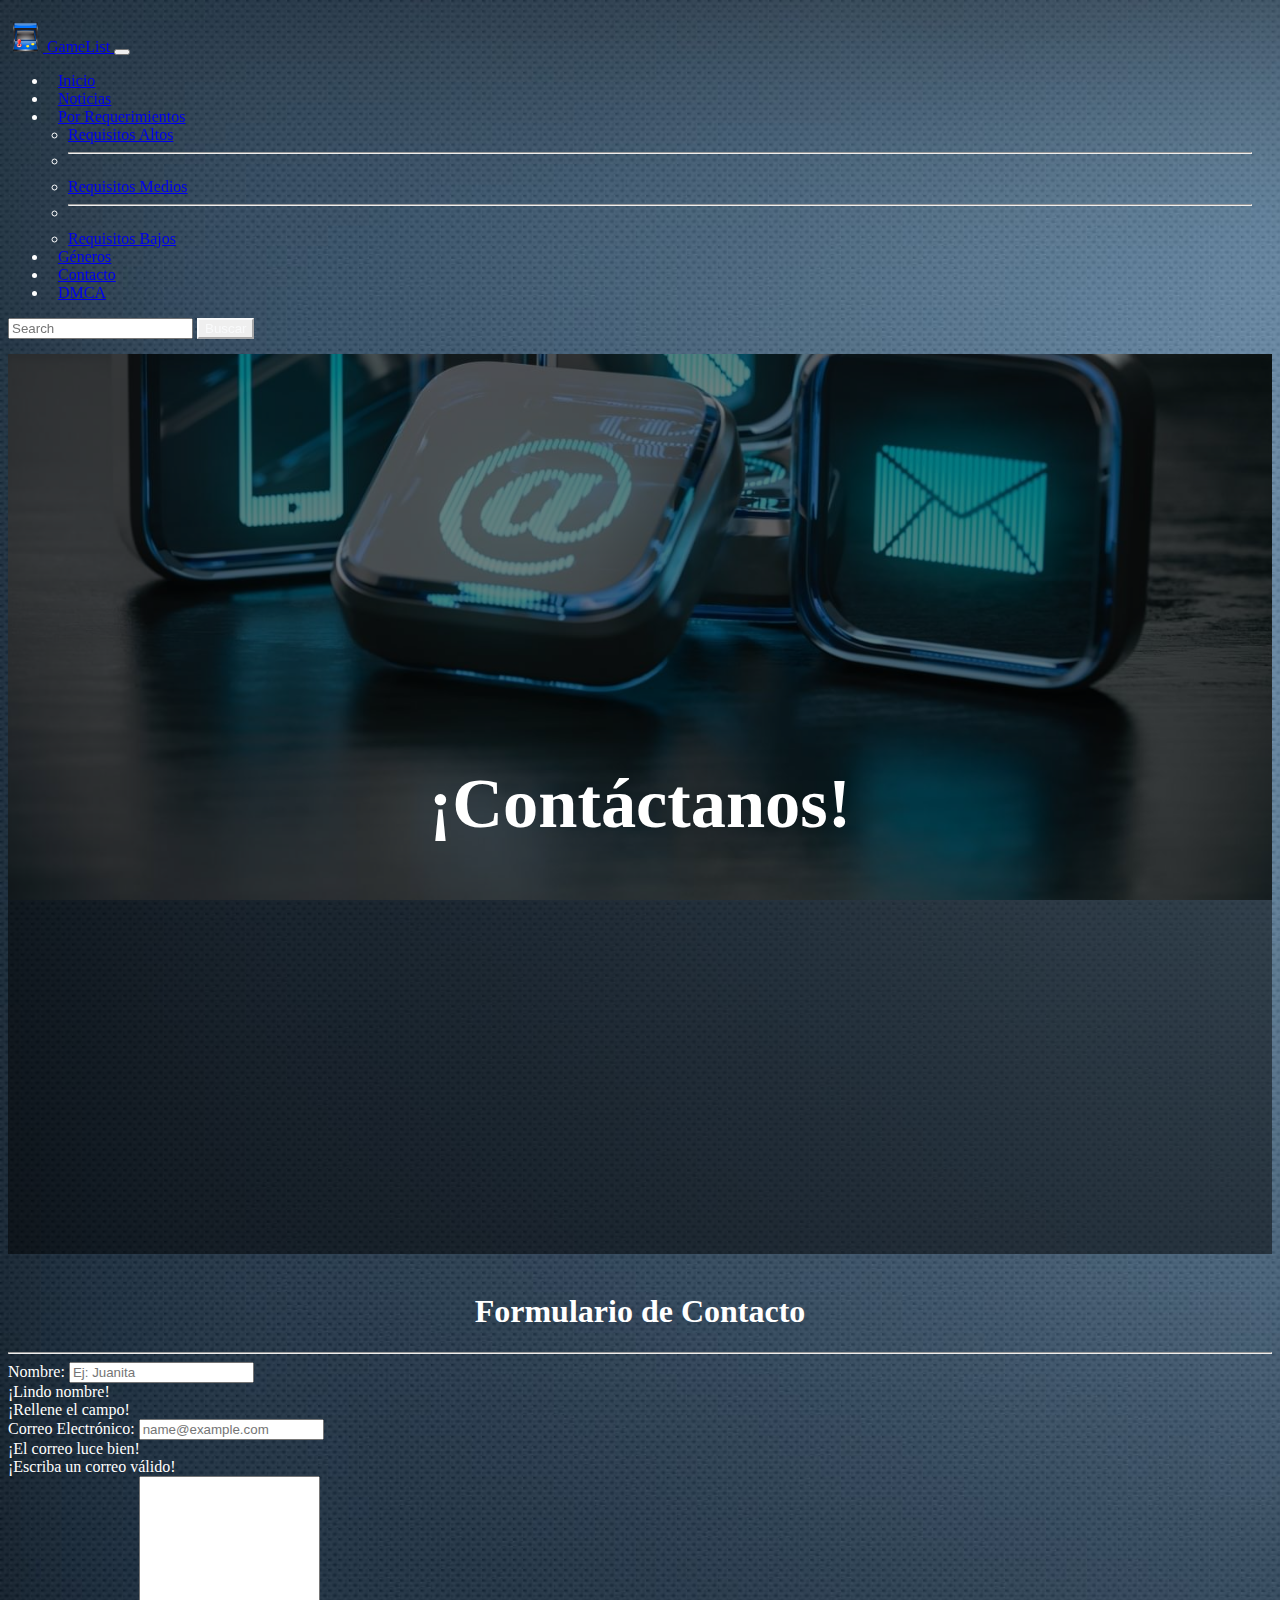
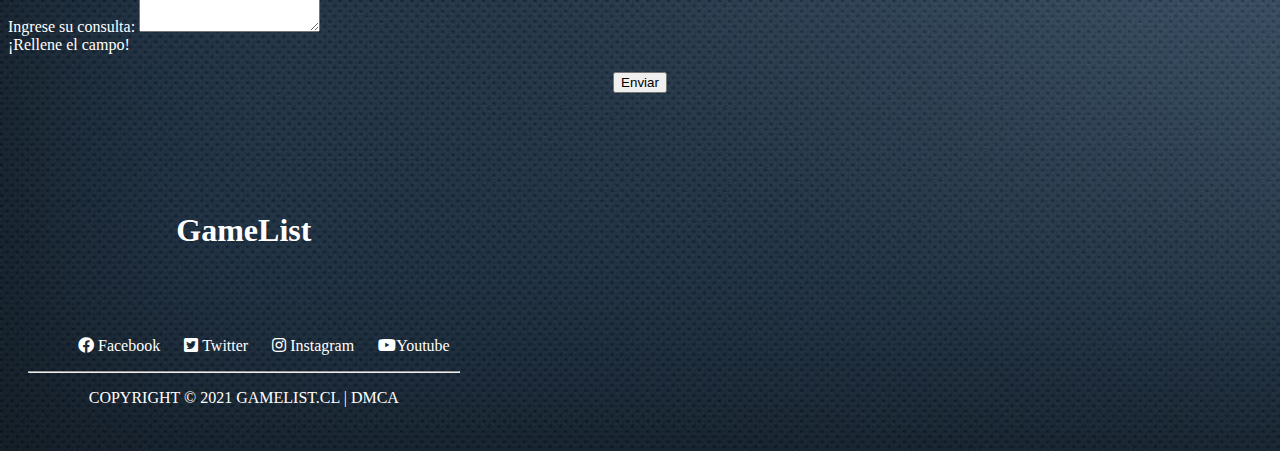
==== contacto.html @ 4ab1d117 "creacion formulario contacto con validacion" ====
<!DOCTYPE html>
<html lang="es">

<head>
    <meta charset="UTF-8">
    <meta http-equiv="X-UA-Compatible" content="IE=edge">
    <meta name="viewport" content="width=device-width, initial-scale=1.0">
    <link href="https://cdn.jsdelivr.net/npm/bootstrap@5.0.0-beta3/dist/css/bootstrap.min.css" rel="stylesheet" integrity="sha384-eOJMYsd53ii+scO/bJGFsiCZc+5NDVN2yr8+0RDqr0Ql0h+rP48ckxlpbzKgwra6" crossorigin="anonymous">
    <link rel="stylesheet" href="https://use.fontawesome.com/releases/v5.0.8/css/all.css">
    <link rel="stylesheet" href="css/index.css">
    <title>Inicio</title>
</head>

<body>
    <!-- HEADER -->
    <header>
        <nav class="navbar navbar-expand-lg navbar-dark bg-dark">
            <div class="container-fluid">
                <a class="navbar-brand" href="#">
                    <img src="img/logo.png" alt="" width="35" height="30" class="d-inline-block align-text-top"> GameList
                </a>
                <button class="navbar-toggler" type="button" data-bs-toggle="collapse" data-bs-target="#navbarSupportedContent" aria-controls="navbarSupportedContent" aria-expanded="false" aria-label="Toggle navigation">
            <span class="navbar-toggler-icon"></span>
          </button>
                <div class="collapse navbar-collapse" id="navbarSupportedContent">
                    <ul class="navbar-nav me-auto mb-2 mb-lg-0">
                        <li class="nav-item elemento">
                            <a class="nav-link" aria-current="page" href="index.html">Inicio</a>
                        </li>
                        <li class="nav-item elemento">
                            <a class="nav-link" href="#">Noticias</a>
                        </li>
                        <li class="nav-item dropdown elemento">
                            <a class="nav-link dropdown-toggle" href="#" id="navbarDropdown" role="button" data-bs-toggle="dropdown" aria-expanded="false">
                        Por Requerimientos
                        </a>
                            <ul class="dropdown-menu elemento" aria-labelledby="navbarDropdown">
                                <li><a class="dropdown-item" href="#">Requisitos Altos</a></li>
                                <li>
                                    <hr class="dropdown-divider">
                                </li>
                                <li><a class="dropdown-item" href="#">Requisitos Medios</a></li>
                                <li>
                                    <hr class="dropdown-divider">
                                </li>
                                <li><a class="dropdown-item" href="#">Requisitos Bajos</a></li>
                            </ul>
                        </li>
                        <li class="nav-item elemento">
                            <a class="nav-link" href="#">Géneros</a>
                        </li>
                        <li class="nav-item elemento">
                            <a class="nav-link active" href="contacto.html">Contacto</a>
                        </li>
                        <li class="nav-item elemento">
                            <a class="nav-link" href="dmca.html">DMCA</a>
                        </li>
                    </ul>
                    <form class="d-flex" style="padding-right: 10px;">
                        <input class="form-control me-2" type="search" placeholder="Search" aria-label="Search">
                        <button class="btn btn-outline-success" type="submit">Buscar</button>
                    </form>
                </div>
            </div>
        </nav>
        <div class="container-fluid hero-image" style="padding: 0; background-image: url(/img/hero-image-contacto.jpg);">
            <div class="hero-image-opacity">
                <div class="hero-image-title">
                    ¡Contáctanos!
                </div>
            </div>
        </div>
    </header>
    <br>
    <!-- CONTENIDO -->
    <section class="container">
        <form action="" class="row g-3 needs-validation" novalidate>
            <h1 style="text-align: center;">Formulario de Contacto</h1>
            <hr>
            <!-- Contacto -->
            <div class="col-lg-1"></div>
            <div class="col-lg-10" style="margin-top: 0; margin-bottom: 0;">
                <label for="nombre" class="form-label">Nombre:</label>
                <input type="name" class="form-control" id="nombre" placeholder="Ej: Juanita" required>
                <div class="valid-feedback">
                    ¡Lindo nombre!
                </div>
                <div class="invalid-feedback">
                    ¡Rellene el campo!
                </div>
            </div>
            <div class="col-lg-1"></div>
            <div class="col-lg-1"></div>
            <div class="col-lg-10" style="margin-top: 0; margin-bottom: 0;">
                <label for="email" class="form-label">Correo Electrónico:</label>
                <input type="email" class="form-control" id="email" placeholder="name@example.com" required>
                <div class="valid-feedback">
                    ¡El correo luce bien!
                </div>
                <div class="invalid-feedback">
                    ¡Escriba un correo válido!
                </div>
            </div>
            <div class="col-lg-1"></div>
            <div class="col-lg-1"></div>
            <div class="col-lg-10" style="margin-top: 0; margin-bottom: 0;">
                <label for="comentario" class="form-label">Ingrese su consulta:</label>
                <textarea class="form-control" id="comentario" rows="3" style="min-height: 150px; max-height: 500px;" required></textarea>
                <div class="invalid-feedback">
                    ¡Rellene el campo!
                </div>
            </div>
            <div class="col-lg-1"></div>
            <br>
            <div class="col-lg-1"></div>
            <div class="col-lg-10" style="text-align: center;">
                <button class="btn btn-primary" type="submit">Enviar</button>
            </div>
            <div class="col-lg-1"></div>
        </form>
    </section>
    <!-- FOOTER -->
    <footer class="footer bg-dark ">
        <div class="container ">
            <div class="row mb-5 ">
                <div class="col-md-4 logo-footer ">
                    <h1>GameList</h1>
                </div>
                <div class="col-md-4">
                </div>
                <div class="col-md-4 social ">
                    <ul class="list-unstyled ">
                        <li>
                            <a href=" ">
                                <i class="fab fa-facebook "> Facebook</i>
                            </a>
                        </li>
                        <li>
                            <a href=" ">
                                <i class="fab fa-twitter-square "> Twitter</i>
                            </a>
                        </li>
                        <li>
                            <a href=" ">
                                <i class="fab fa-instagram "> Instagram</i>
                            </a>
                        </li>
                        <li>
                            <a href=" ">
                                <i class="fab fa-youtube">Youtube</i>
                            </a>
                        </li>
                    </ul>
                </div>
            </div>
            <hr>
            <div class="container derechos">
                <p>COPYRIGHT © 2021 GAMELIST.CL | DMCA
                </p>
            </div>
        </div>
    </footer>

    <!-- Scripts -->
    <script type="text/javascript" src="js/formulario-contacto.js"></script>
    <!-- Bootstrap Bundle with Popper -->
    <script src="https://cdn.jsdelivr.net/npm/bootstrap@5.0.0-beta3/dist/js/bootstrap.bundle.min.js " integrity="sha384-JEW9xMcG8R+pH31jmWH6WWP0WintQrMb4s7ZOdauHnUtxwoG2vI5DkLtS3qm9Ekf " crossorigin="anonymous "></script>
</body>

</html>
---- css/index.css ----
body {
    color: white;
    background-image: url(../img/bg-mosaico.jpg);
    background-size: cover;
}


/*NAVBAR*/

.navbar {
    padding-top: .9rem;
    padding-bottom: .9rem;
    position: sticky;
    top: 0;
}

.elemento {
    padding-left: 10px;
    padding-right: 10px;
}

.btn-outline-success {
    color: #f9fafb;
    border-color: #f9fafb;
}

.btn-outline-success:hover {
    color: black;
    background-color: white;
    border-color: black;
}


/*HERO IMAGE*/

.hero-image {
    background-image: url('../img/hero-image.png');
    background-repeat: no-repeat;
    background-size: cover;
    background-position: center;
    background-attachment: fixed;
}

.hero-image-opacity {
    width: 100%;
    min-height: 100vh;
    display: flex;
    justify-content: center;
    align-items: center;
    text-align: center;
    background-color: rgba(0, 0, 0, 0.5);
}

.hero-image-title {
    font-size: 5.5vw;
    color: #FFFFFF;
    font-weight: 700;
}


/*CARRUSEL*/

.carousel-caption {
    background-color: rgba(41, 23, 1, 0.75);
    height: 100%;
    left: 0;
    top: 0;
    padding-left: 20px;
    width: 340px;
    margin: 0;
    opacity: 0.9;
}


/*MEDIA QUERY PARA TAMAÑO DE TEXTO DEL CARRUSEL SEGUN TAMAÑO DE PANTALLA*/

@media (max-width: 777px) {
    .carousel-caption h3 {
        font-size: 100%;
    }
    .carousel-caption p {
        font-size: 70%;
    }
}

@media (max-width: 560px) {
    .carousel-caption h3 {
        font-size: 100%;
    }
    .carousel-caption p {
        font-size: 70%;
    }
}

@media (max-width: 400px) {
    .carousel-caption h3 {
        font-size: 50%;
    }
    .carousel-caption p {
        font-size: 30%;
    }
    .texto-carrusel {
        width: 50%;
    }
}


/* FOOTER */

.footer {
    margin-top: 3rem;
    padding: 20px;
    color: white;
    display: flex;
    text-align: center;
}

.logo-footer {
    text-align: center;
    padding-top: 30px;
}

.social {
    text-align: center;
    padding-top: 50px;
}

.social li {
    display: inline-block;
    margin-left: 10px;
    margin-right: 10px;
}

.social a {
    text-decoration: none;
    color: #ffffff;
}
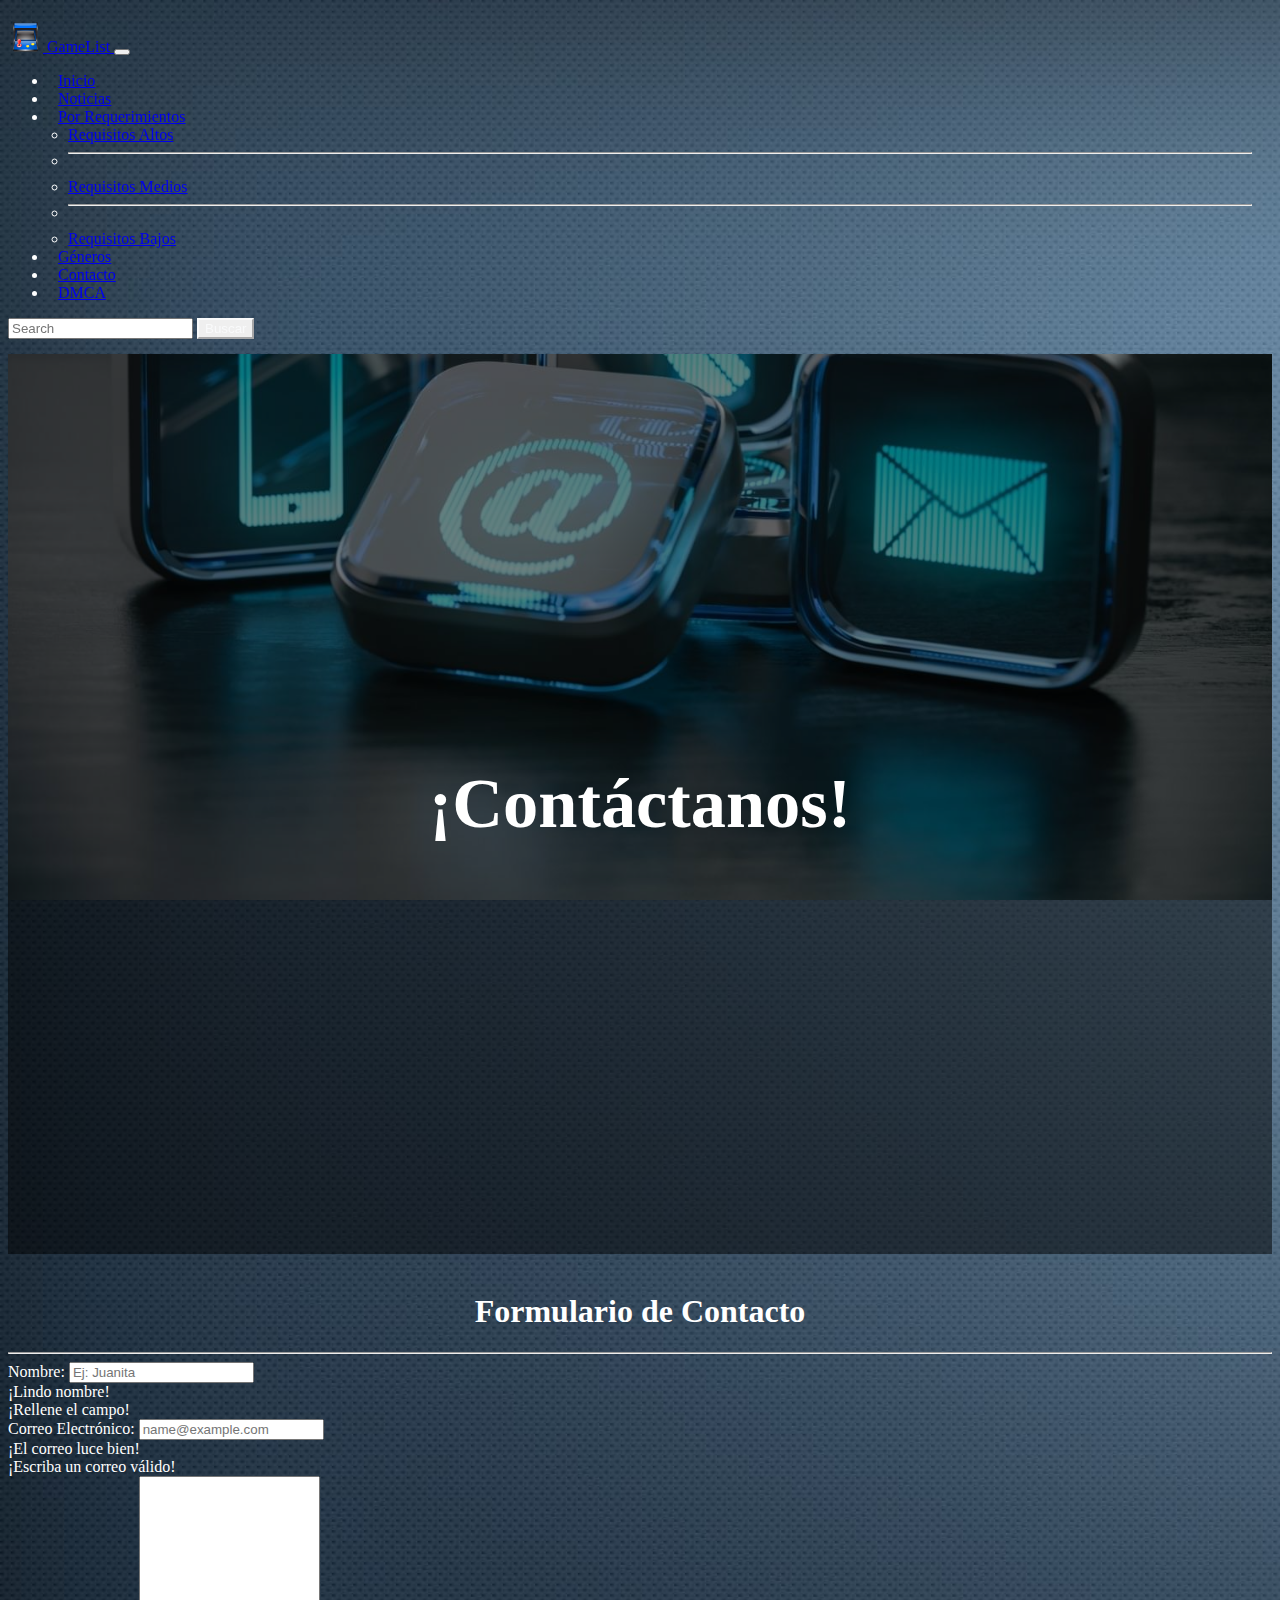
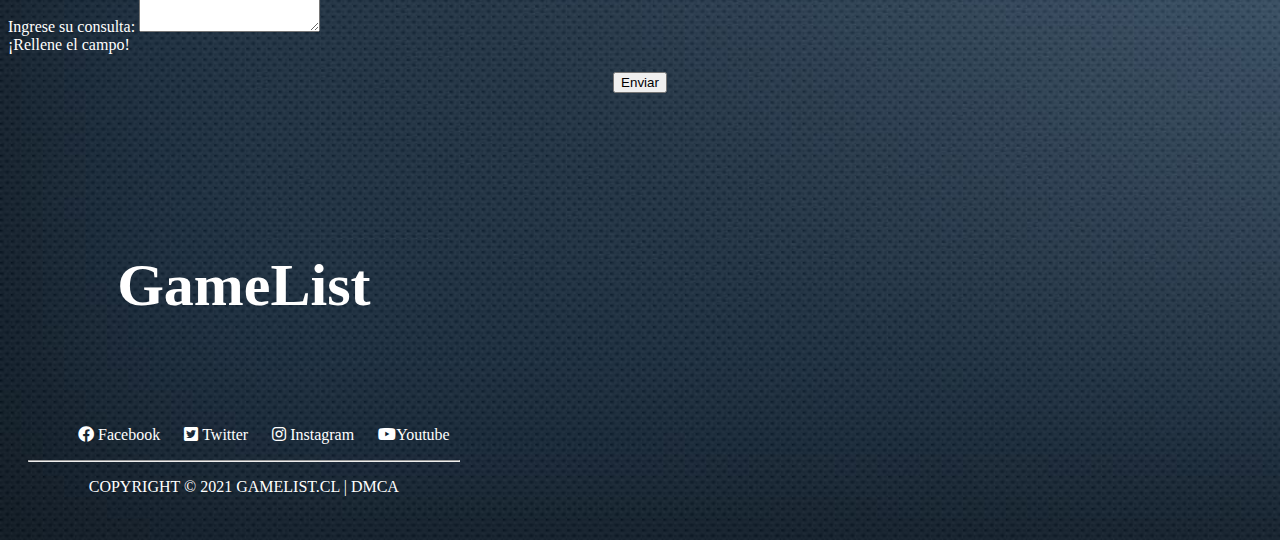
==== commit e07e7128: "envio de formulario a email" ====
--- a/contacto.html
+++ b/contacto.html
@@ -63,7 +63,7 @@
                 </div>
             </div>
         </nav>
-        <div class="container-fluid hero-image" style="padding: 0; background-image: url(/img/hero-image-contacto.jpg);">
+        <div class="container-fluid hero-image" style="padding: 0; background-image: url(https://aguilerajosue.github.io/GameList/img/hero-image-contacto.jpg);">
             <div class="hero-image-opacity">
                 <div class="hero-image-title">
                     ¡Contáctanos!
@@ -74,14 +74,14 @@
     <br>
     <!-- CONTENIDO -->
     <section class="container">
-        <form action="" class="row g-3 needs-validation" novalidate>
+        <form name="contacto" action="https://formspree.io/f/moqyvwbr" method="post" class="row g-3 needs-validation" novalidate>
             <h1 style="text-align: center;">Formulario de Contacto</h1>
             <hr>
             <!-- Contacto -->
             <div class="col-lg-1"></div>
             <div class="col-lg-10" style="margin-top: 0; margin-bottom: 0;">
                 <label for="nombre" class="form-label">Nombre:</label>
-                <input type="name" class="form-control" id="nombre" placeholder="Ej: Juanita" required>
+                <input type="name" class="form-control" name="nombre" placeholder="Ej: Juanita" required>
                 <div class="valid-feedback">
                     ¡Lindo nombre!
                 </div>
@@ -93,7 +93,7 @@
             <div class="col-lg-1"></div>
             <div class="col-lg-10" style="margin-top: 0; margin-bottom: 0;">
                 <label for="email" class="form-label">Correo Electrónico:</label>
-                <input type="email" class="form-control" id="email" placeholder="name@example.com" required>
+                <input type="email" class="form-control" name="email" placeholder="name@example.com" required>
                 <div class="valid-feedback">
                     ¡El correo luce bien!
                 </div>
@@ -105,7 +105,7 @@
             <div class="col-lg-1"></div>
             <div class="col-lg-10" style="margin-top: 0; margin-bottom: 0;">
                 <label for="comentario" class="form-label">Ingrese su consulta:</label>
-                <textarea class="form-control" id="comentario" rows="3" style="min-height: 150px; max-height: 500px;" required></textarea>
+                <textarea class="form-control" name="comentario" rows="3" style="min-height: 150px; max-height: 500px;" required></textarea>
                 <div class="invalid-feedback">
                     ¡Rellene el campo!
                 </div>
--- a/css/index.css
+++ b/css/index.css
@@ -105,6 +105,42 @@
 }
 
 
+/* CARD */
+
+.tarjetas {
+    margin: 0;
+    text-align: center;
+}
+
+.tarjeta {
+    padding: 10px;
+    text-align: center;
+}
+
+.card {
+    width: 100%;
+}
+
+.card-body {
+    color: #000;
+}
+
+
+/* MEDIA QUERT TAMAÑO TEXTO CARRUSEL */
+
+@media (max-width: 768px) {
+    .carousel-caption h3 {
+        font-size: 50%;
+    }
+    .carousel-caption p {
+        font-size: 30%;
+    }
+    .texto-carrusel {
+        width: 50%;
+    }
+}
+
+
 /* FOOTER */
 
 .footer {
@@ -116,8 +152,9 @@
 }
 
 .logo-footer {
+    font-size: 30px;
     text-align: center;
-    padding-top: 30px;
+    padding-top: 50px;
 }
 
 .social {
